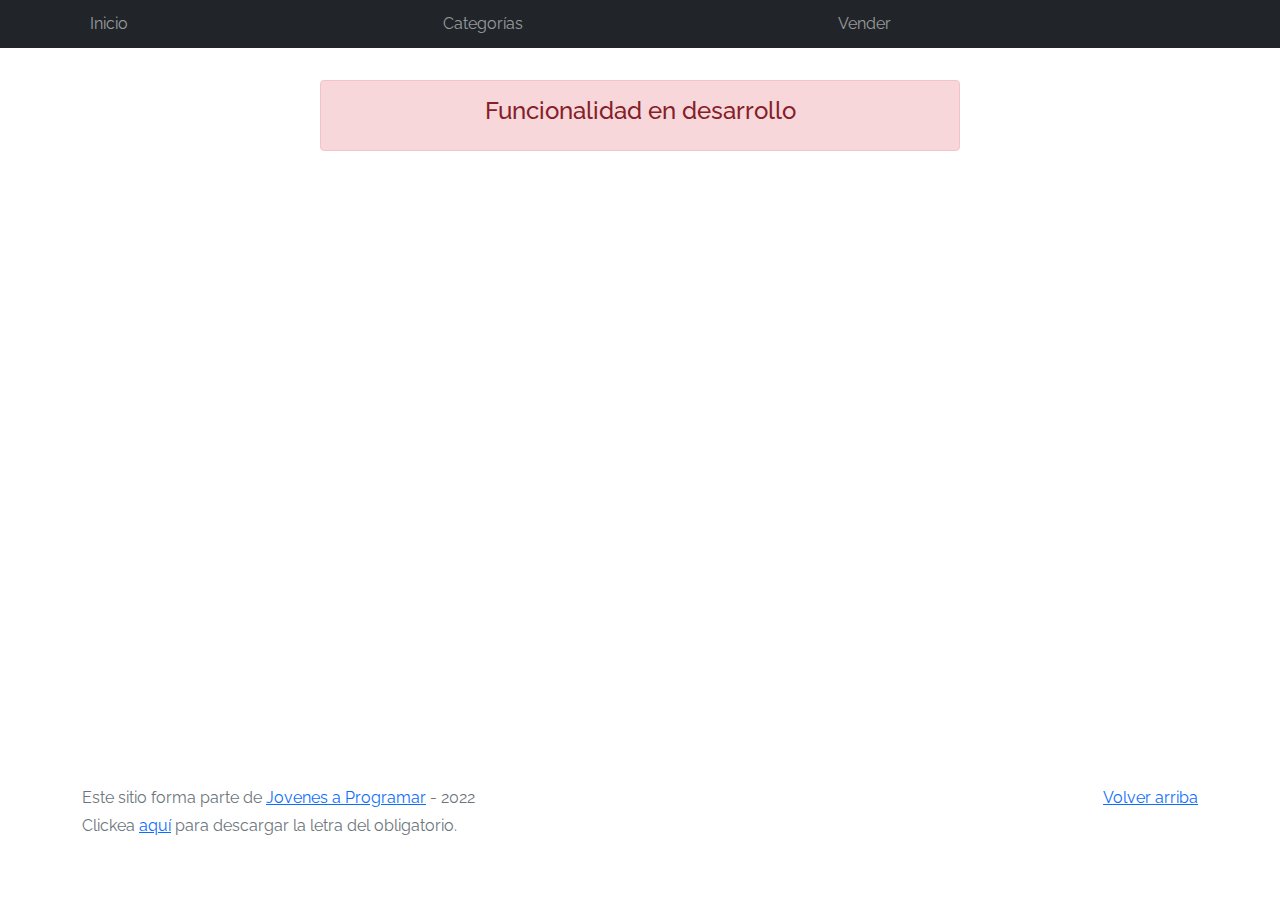
==== cart.html @ 9461233b "# Proyecto_JAP_2022" ====
<!DOCTYPE html>
<html lang="es">

<head>
  <meta http-equiv="Content-Type" content="text/html; charset=UTF-8">
  <meta name="viewport" content="width=device-width, initial-scale=1, shrink-to-fit=no">
  <title>eMercado - Todo lo que busques está aquí</title>
  <link href="https://fonts.googleapis.com/css?family=Raleway:300,300i,400,400i,700,700i,900,900i" rel="stylesheet">
  <link href="css/bootstrap.min.css" rel="stylesheet">
  <link href="css/font-awesome.min.css" rel="stylesheet">
  <link href="css/styles.css" rel="stylesheet">
</head>

<body>
  <nav class="navbar navbar-expand-lg navbar-dark bg-dark p-1">
    <div class="container">
      <button class="navbar-toggler" type="button" data-bs-toggle="collapse" data-bs-target="#navbarNav"
        aria-controls="navbarNav" aria-expanded="false" aria-label="Toggle navigation">
        <span class="navbar-toggler-icon"></span>
      </button>
      <div class="collapse navbar-collapse" id="navbarNav">
        <ul class="navbar-nav w-100 justify-content-between">
          <li class="nav-item">
            <a class="nav-link" href="index.html">Inicio</a>
          </li>
          <li class="nav-item">
            <a class="nav-link" href="categories.html">Categorías</a>
          </li>
          <li class="nav-item">
            <a class="nav-link" href="sell.html">Vender</a>
          </li>
          <li class="nav-item">
          </li>
        </ul>
      </div>
    </div>
  </nav>
  <main>
    <div class="container">
      <div class="alert alert-danger text-center" role="alert">
        <h4 class="alert-heading">Funcionalidad en desarrollo</h4>
      </div>
    </div>
  </main>
  <footer class="text-muted">
    <div class="container">
      <p class="float-end">
        <a href="#">Volver arriba</a>
      </p>
      <p>Este sitio forma parte de <a href="https://jovenesaprogramar.edu.uy/" target="_blank">Jovenes a Programar</a> -
        2022</p>
      <p>Clickea <a target="_blank" href="Letra.pdf">aquí</a> para descargar la letra del obligatorio.</p>
    </div>
  </footer>
  <div id="spinner-wrapper">
    <div class="lds-ring">
      <div></div>
      <div></div>
      <div></div>
      <div></div>
    </div>
  </div>
  <script src="js/bootstrap.bundle.min.js"></script>
  <script src="js/init.js"></script>
  <script src="js/cart.js"></script>
</body>

</html>
---- css/styles.css ----
.jumbotron,
.card-body,
.container,
.site-header {
  font-family: 'Raleway', serif !important;
}

.jumbotron .display-4 {
  font-weight: bold;
}

nav a {
  text-decoration: none;
}

.bd-placeholder-img {
  font-size: 1.125rem;
  text-anchor: middle;
  -webkit-user-select: none;
  -moz-user-select: none;
  -ms-user-select: none;
  user-select: none;
}

@media (min-width: 768px) {
  .bd-placeholder-img-lg {
    font-size: 3.5rem;
  }
}

.jumbotron {
  height: 50vh;
  padding: 5em inherit;
  margin-bottom: 0;
  background-color: #53C0FB;
  background: url('../img/cover_back.png');
  background-size: cover;
  background-position: center;
  background-repeat: no-repeat;
  color: black;
  font-weight: bold;
}

@media (min-width: 768px) {
  .jumbotron {
    padding-top: 6rem;
    padding-bottom: 6rem;
  }
}

.jumbotron p:last-child {
  margin-bottom: 0;
}

.jumbotron-heading {
  font-weight: 300;
}

.jumbotron .container {
  max-width: 40rem;
  background-color: rgba(255, 255, 255, 0.5);
  border-radius: 10px;
  text-shadow: 1px 1px 2px grey;
}

.jumbotron .lead {
  font-size: 38px;
}

footer {
  padding-top: 3rem;
  padding-bottom: 3rem;
}

footer p {
  margin-bottom: .25rem;
}

.site-header a {
  color: white;
  transition: ease-in-out color .15s;
}

.site-header .dropdown-menu a {
  color: black;
}

.dropzone {
  border: 2px dashed #0087F7;
  border-radius: 5px;
  background: white;
}

.img-fit {
  max-height: 100%;
}

.alert {
  position: fixed;
  top: 80px;
  width: 50%;
  left: 50%;
  transform: translate(-50%, 0);
}

.lds-ring {
  display: inline-block;
  position: relative;
  width: 64px;
  height: 64px;
  top: 50%;
  left: 50%;
}

.cursor-active {
  cursor: pointer;
}

.left {
  float: left;
  padding: 4px;
  background-color: rgba(255, 255, 255, 0.5);
}

.lds-ring div {
  box-sizing: border-box;
  display: block;
  position: absolute;
  width: 51px;
  height: 51px;
  margin: 6px;
  border: 6px solid #fff;
  border-radius: 50%;
  animation: lds-ring 1.2s cubic-bezier(0.5, 0, 0.5, 1) infinite;
  border-color: #fff transparent transparent transparent;
}

.lds-ring div:nth-child(1) {
  animation-delay: -0.45s;
}

.lds-ring div:nth-child(2) {
  animation-delay: -0.3s;
}

.lds-ring div:nth-child(3) {
  animation-delay: -0.15s;
}

@keyframes lds-ring {
  0% {
    transform: rotate(0deg);
  }

  100% {
    transform: rotate(360deg);
  }
}

.signin {
  width: 100%;
  max-width: 330px;
  padding: 15px;
  margin: auto;
}

#spinner-wrapper {
  position: fixed;
  background-color: rgba(0, 0, 0, 0.5);
  width: 100%;
  height: 100%;
  top: 0;
  left: 0;
  z-index: 1021;
  display: none;
}

main {
  min-height: calc(100vh - 210px);
}

a.custom-card,
a.custom-card:hover {
  color: inherit;
  text-decoration: inherit;
}

.checked {
  color: orange;
}
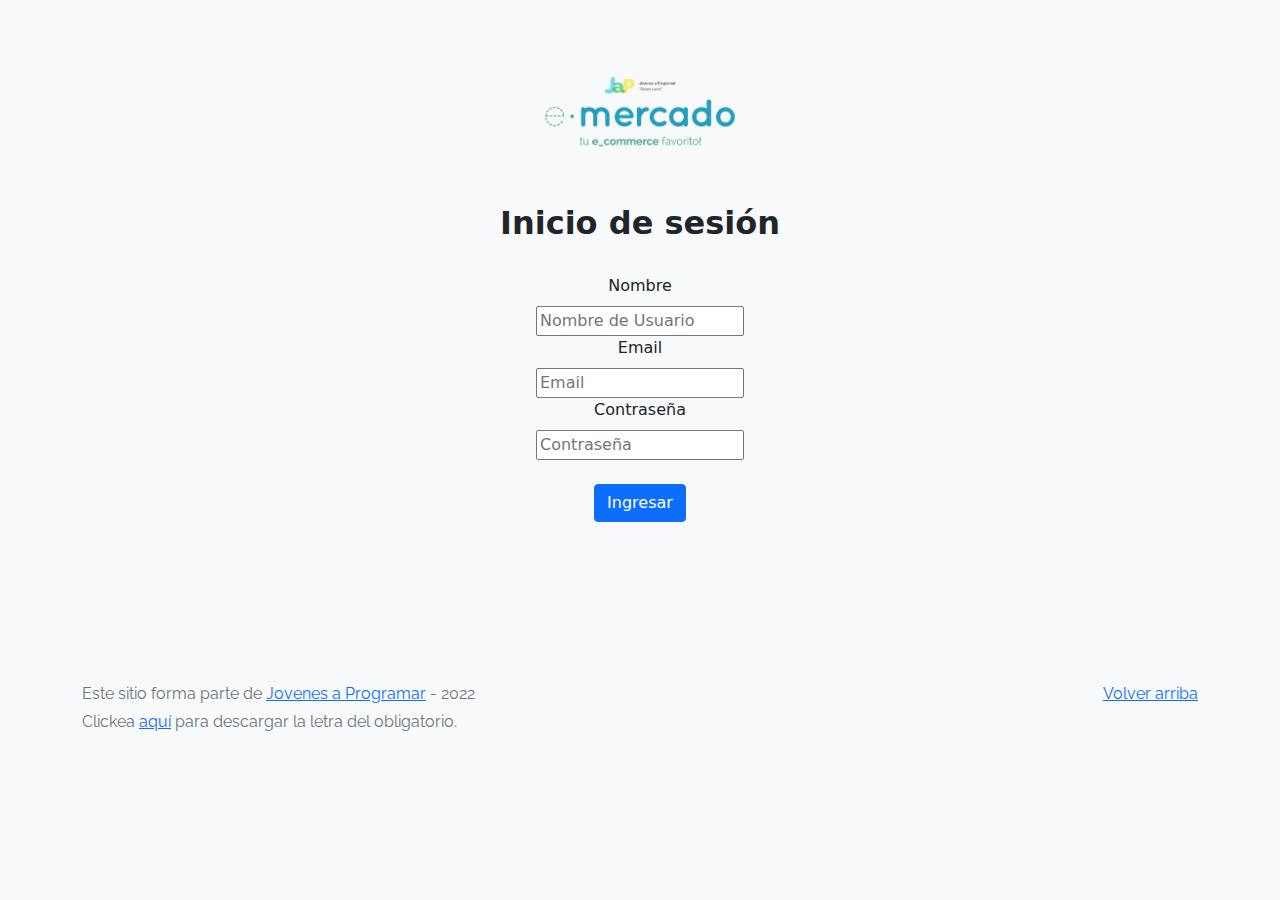
==== commit 101ed19f: "Entrega 6 (y parte de la 5)" ====
--- a/cart.html
+++ b/cart.html
@@ -29,6 +29,16 @@
           <li class="nav-item">
             <a class="nav-link" href="sell.html">Vender</a>
           </li>
+          <div class="dropdown">
+            <button class="btn btn-secondary dropdown-toggle" type="button" id="dropdownMenuButton1" data-bs-toggle="dropdown" aria-expanded="false">
+              <span id="nombre"></span>
+            </button>
+            <ul class="dropdown-menu" aria-labelledby="dropdownMenuButton1">
+              <li><a class="dropdown-item" id="mi_carrito" href="#">Mi Carrito</a></li>
+              <li><a class="dropdown-item" href="#">Mi Perfil</a></li>
+              <li><a class="dropdown-item" id="cerrar" href="#">Me voy</a></li>
+            </ul>
+          </div>
           <li class="nav-item">
           </li>
         </ul>
@@ -36,12 +46,195 @@
     </div>
   </nav>
   <main>
-    <div class="container">
-      <div class="alert alert-danger text-center" role="alert">
-        <h4 class="alert-heading">Funcionalidad en desarrollo</h4>
-      </div>
-    </div>
+    
+    <form class="row mt-3 g-3 needs-validation" novalidate>
+      <br><br><br>
+    
+    
+      <p style="text-align: center; font-size: 40px;">Carrito de compras</p><br>
+      <p style="font-size: 30px; padding-left: 400px;">Artículos a comprar</p>
+      <div class="container">
+        <table>
+          <th style="padding-left: 250px;">
+            Nombre
+          </th>
+          <th style="padding-left: 100px;">
+            Costo
+          </th>
+          <th style="padding-left: 100px;">
+            Cantidad
+          </th>
+          <th style="padding-left: 100px;">
+            Subtotal
+          </th>
+          
+        </table>
+        <hr style="width: 800px; border-top: 2px solid black; margin-left: 100px;">
+      </div>
+      
+      <div  id="productos_carrito" class="container">
+        
+      </div>
+    
+    
+      <div style="margin-left: 220px;">
+        <p style="font-size: 30px;">Tipo de envío</p><br>
+        
+        <input id="env_premium" name="env" type="radio" value="premium" onclick="envio_premium()" required>Premium : 2 a 5 días (15%)</input><br>
+        
+        <input id="env_express" name="env" type="radio" value="express" onclick="envio_express()" required>Express: 5 a 8 días (7%)</input><br>
+        
+        <input id="env_standard" name="env" type="radio" value="standard" onclick="envio_standard()" required>Standard: 12 a 15 días (5%)</input>
+        <div class="invalid-feedback">
+          Debe seleccionar un tipo de envío.
+        </div>
+        
+        <br><br>
+        
+        
+        
+        <p style="font-size: 30px;">Dirección de envío</p><br>
+        
+        
+        <label for="calle" class="form-label" style="font-size: 20px;">Calle</label><br>
+        <input type="text" class="form-control" style="width: 200px" id="calle" required>
+        <div class="invalid-feedback">
+          Debe completar el campo.
+        </div><br><br>
+        
+        <label for="numero" class="form-label" style="font-size: 20px;">Número</label><br>
+        <input type="text" class="form-control" style="width: 200px" id="numero" required>
+        <div class="invalid-feedback">
+          Debe completar el campo.
+        </div>
+        <br><br>
+
+        <label for="esquina" class="form-label" style="font-size: 20px;">Esquina</label><br>
+        <input type="text" class="form-control" style="width: 200px" id="esquina" required>
+        <div class="invalid-feedback">
+          Debe completar el campo.
+        </div><br><br><br>
+      
+        <hr style="width: 1400px;">
+      
+        <p style="font-size: 30px;">Costos</p>
+        <table style="border: 1px solid grey; width: 1000px;">
+          <tbody>
+            
+            <tr style="border: 1px solid grey;">
+              <td>
+                <p style="font-size: 30px; padding-left: 10px;">Subtotal</p>
+                <p style="padding-left: 10px;">Costo unitario del producto por cantidad</p>
+              </td>
+              <td>
+                <p id="subtotal_cont"></p>
+              </td>
+            </tr>
+
+            <tr style="border: 1px solid grey;">
+
+              <td>
+                <p style="font-size: 30px; padding-left: 10px;">Costo de envío</p>
+                <p style="padding-left: 10px;">Según el tipo de envío</p>
+              </td>
+              <td>
+                <p id="envio_cont"></p>
+              </td>
+            </tr>
+
+            <tr style="border: 1px solid grey;">
+
+              <td>
+                <p style="font-size: 30px; padding-left: 10px;">Total</p>
+              </td>
+              <td>
+                <p id="total_cont"></p>
+              </td>
+            </tr>
+
+          </tbody>
+        </table><br>
+
+        <hr style="width: 1400px;">
+        <br><br>
+        <p style="font-size: 30px;">Forma de pago</p>
+        
+        <div class="col-sm-12">
+          
+          <div style="font-size: 20px;" class="container" id="resultado_modal">No ha seleccionado una forma de pago.</div>
+
+          <button id="boton_seleccion_pago" type="button" class="btn btn-link ps-0" data-bs-toggle="modal"
+            data-bs-target="#modalPago" style="font-size: 20px; padding-left: 100px;">Seleccionar</button>
+            <div class="invalid-feedback" id="bad_feedback_boton_pago">
+              Debe seleccionar un modo de pago.
+            </div>
+            <div class="valid-feedback" id="good_feedback_boton_pago">
+              ¡Excelente!
+            </div>
+        </div><br><br><br>
+
+        <button type="submit" id="final_madafaka_button" class="btn btn-primary" onclick="validacionTerminos(), alertaFinal()">Finalizar Compra</button>
+
+      </div>
+    </form>
+  
+
+ 
   </main>
+  
+  
+    <div class="modal fade" id="modalPago" tabindex="-1" aria-hidden="true">
+      <div class="modal-dialog">
+        <div class="modal-content">
+          <div class="modal-header">
+            <h1 class="modal-title fs-5">Forma de pago</h1>
+            <button type="button" class="btn-close" data-bs-dismiss="modal" aria-label="Close"></button>
+          </div>
+          <div class="modal-body">
+            <form class="was-validated" onsubmit="alertaFinal()" novalidate>
+              
+              <input id="credito" name="tipo_pago" type="radio" value="Tarjeta de crédito" style="height:50px; width: 20px; float:left;" onclick="anularPago()"><p style="font-size: 30px; text-align: center;">Tarjeta de crédito</p></input>
+              <hr><br>
+              
+              <label for="num_tarjeta" class="form-label" style="font-size: 20px;">Número de Tarjeta</label><br>
+              <input type="password" class="form-control" style="width: 170px" id="num_tarjeta" required>
+              <div class="invalid-feedback">
+                Debe completar el campo.
+              </div>
+
+              <label for="cod_seguridad" class="form-label" style="font-size: 20px;">Código de seguridad</label><br>
+              <input type="password" class="form-control" style="width: 170px" id="cod_seguridad" required>
+              <div class="invalid-feedback">
+                Debe completar el campo.
+              </div>
+
+              <label for="venc_tarjeta" class="form-label" style="font-size: 20px;">Fecha de vencimiento (MM/AA)</label><br>
+              <input type="month" class="form-control" style="width: 170px" id="venc_tarjeta" required>
+              <div class="invalid-feedback">
+                Debe completar el campo.
+              </div><br>
+              
+              
+              <input id="transf_banco" name="tipo_pago" type="radio" value="Transferencia bancaria" style="height:50px; width: 20px; float:left;"  onclick="anularPago()"><p style="font-size: 30px; text-align: center;">Transferencia bancaria</p></input>
+              <hr><br>
+              
+              <label for="nro_cuenta" class="form-label" style="font-size: 20px;">Número de cuenta</label><br>
+              <input type="password" class="form-control" style="width: 170px" id="nro_cuenta" required>
+              <div class="invalid-feedback">
+                Debe completar el campo.
+              </div><br>
+
+              <button type="button" class="btn btn-primary" aria-checked="true" onclick="botonModal(); validacionTerminos()">Aceptar</button>
+              <button type="button" class="btn btn-secondary" data-bs-dismiss="modal">Cerrar</button>
+            </form>
+
+          </div>
+          
+        </div>
+      </div>
+    </div>
+
+
   <footer class="text-muted">
     <div class="container">
       <p class="float-end">
@@ -60,6 +253,13 @@
       <div></div>
     </div>
   </div>
+
+  <div class="alert alert-success alert-dismissible fade" role="alert" id="alert-success">
+    <p>Datos guardados correctamente</p>
+    <button type="button" class="btn-close" data-bs-dismiss="alert" aria-label="Close"></button>
+  </div>
+
+
   <script src="js/bootstrap.bundle.min.js"></script>
   <script src="js/init.js"></script>
   <script src="js/cart.js"></script>
--- a/css/styles.css
+++ b/css/styles.css
@@ -1,3 +1,25 @@
+.zoom {
+  transition: transform .2s; 
+}
+
+.zoom:hover {
+  transform: scale(2.0); 
+}
+
+img.zoom{
+  height: 200px;
+  width: 340px; 
+  border: lightgray 1px solid;
+}
+
+.error-color{
+  color: red;
+}
+
+.ok-color{
+  color: rgb(0, 179, 0);
+}
+
 .jumbotron,
 .card-body,
 .container,
@@ -187,4 +209,28 @@
 
 .checked {
   color: orange;
-}+}
+
+.puntuacion {
+  position: relative;
+  overflow: hidden;
+  display: inline-block;
+  }
+
+  .puntuacion input {
+  position: absolute;
+  top: -100px;
+  }
+
+
+  .puntuacion label {
+  float: right;
+  color: #c1b8b8;
+  font-size: 30px; 
+  }
+
+  .puntuacion label:hover,
+  .puntuacion label:hover ~ label,
+  .puntuacion input:checked ~ label {
+  color:orange;
+  }
